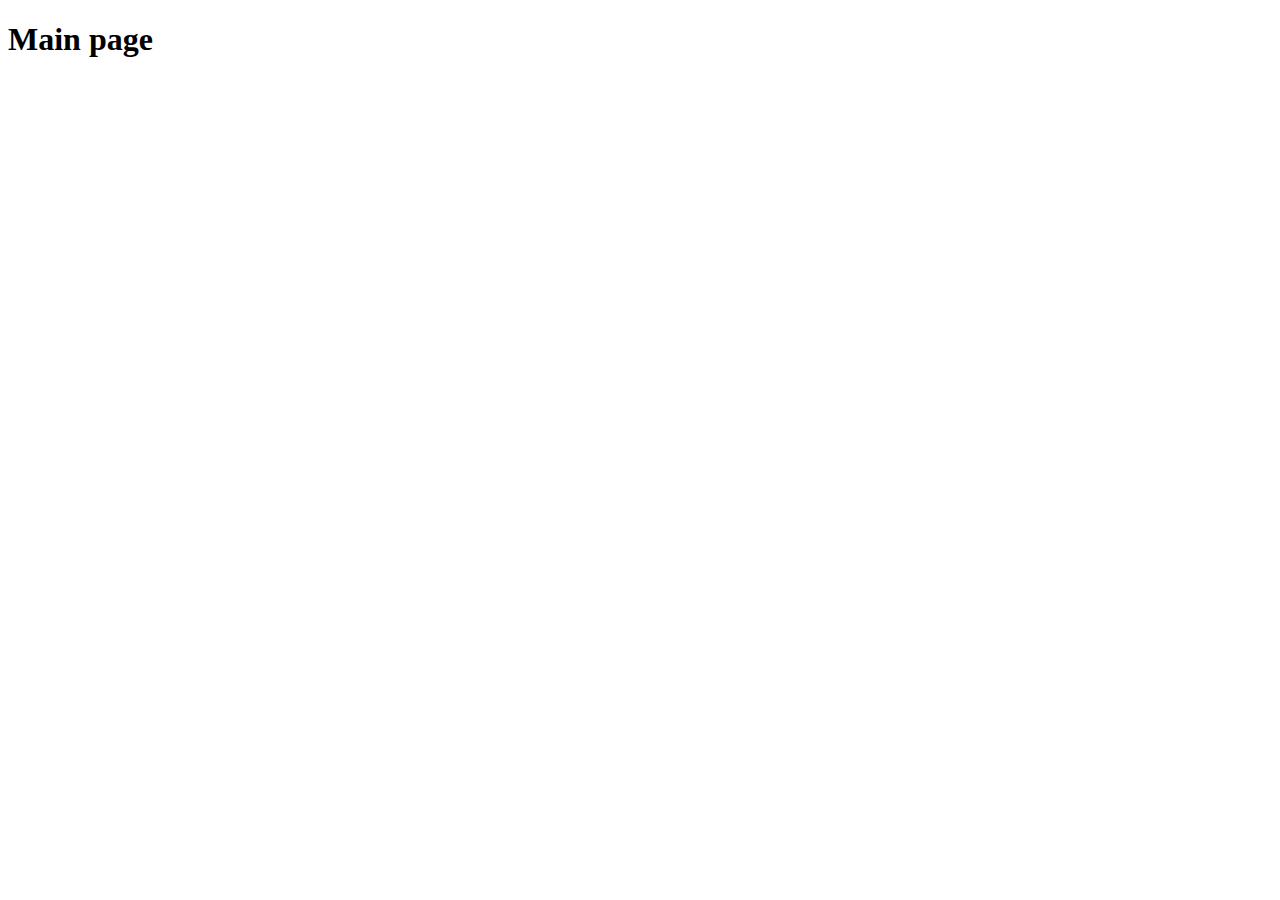
==== index.html @ fa512761 "first commit" ====
<!DOCTYPE html>
<html lang="en">
  <head>
    <meta charset="UTF-8" />
    <meta name="viewport" content="width=device-width, initial-scale=1.0" />
    <title>Document</title>
  </head>
  <body>
    <h1>Main page</h1>
  </body>
</html>
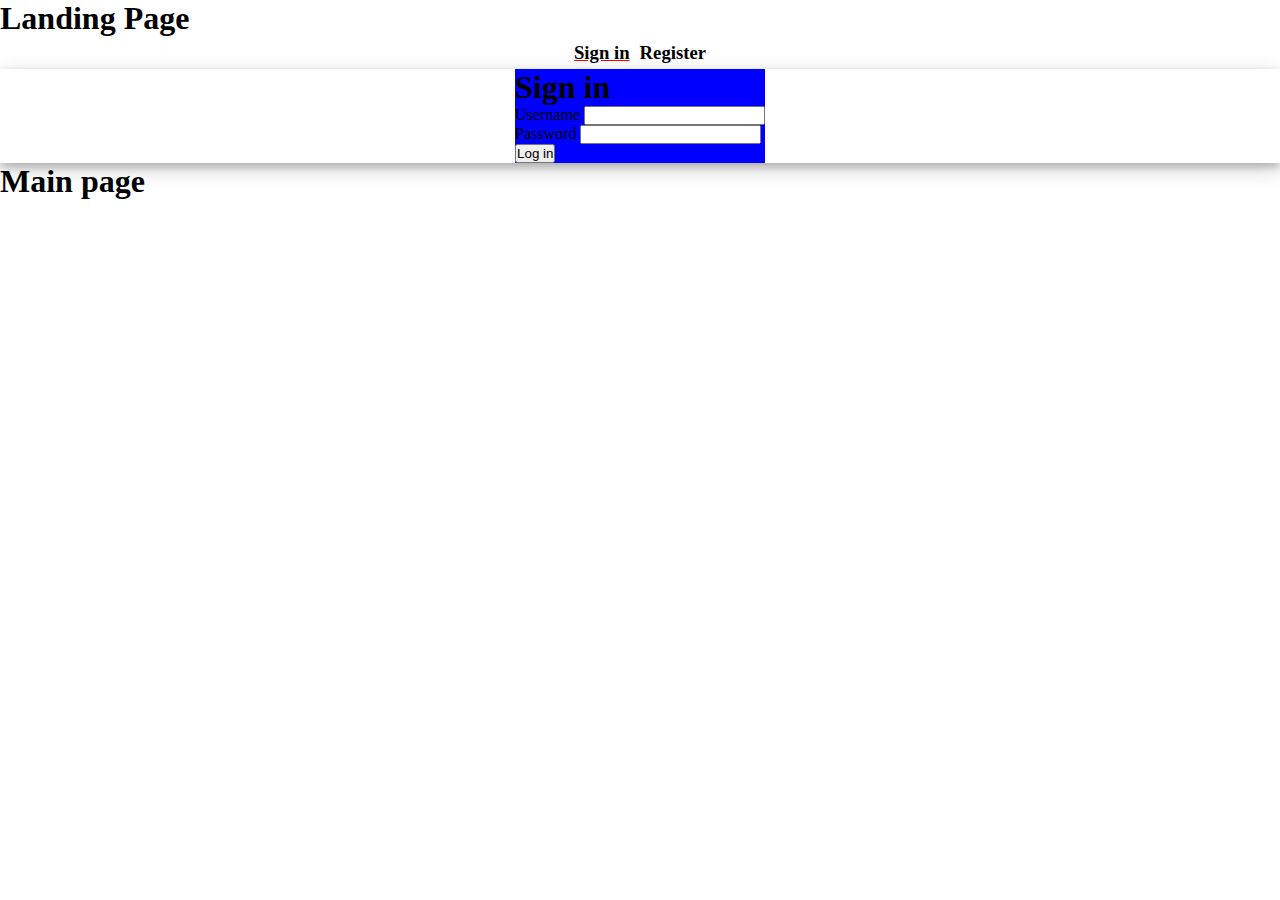
==== commit ca63dc77: "deleted something made new file index for landing purposes" ====
--- a/index.html
+++ b/index.html
@@ -5,7 +5,55 @@
     <meta name="viewport" content="width=device-width, initial-scale=1.0" />
     <title>Document</title>
   </head>
-  <body>
+  <body><!DOCTYPE html>
+    <html lang="en">
+      <head>
+        <meta charset="UTF-8" />
+        <meta name="viewport" content="width=device-width, initial-scale=1.0" />
+        <link rel="stylesheet" href="../assets/styles/landing.css">
+        <title>Landing Page</title>
+      </head>
+      <body>
+        <h1>Landing Page</h1>
+        <section class="switch">
+          <div class="switch-left">
+            <h3>Sign in</h3>
+          </div>
+          <div class="switch-right">
+            <h3 ondblclick="switchReg()">Register</h3>
+          </div>
+        </section>
+        <section class="landing">
+            <div class="login">
+                <h1>Sign in</h1>
+                <form action="">
+                <label for="username">Username</label>
+                <input type="text" name="username" /><br>
+                <label for="password">Password</label>
+                <input type="password" name="password" /><br>
+                <input type="submit" value="Log in">
+                </form>
+            </div>
+            <div class="register" id="reg">
+              <h1>Register</h1>
+                <form onsubmit="createUser()" id="register">
+                    <label for="fullname">Full name</label>
+                    <input type="text" name="fullname" /><br />
+                    <label for="username">Username</label>
+                    <input type="text" name="username" /><br />
+                    <label for="email">Email</label>
+                    <input type="email" name="email" /><br />
+                    <label for="password">Password</label>
+                    <input type="text" name="password" /><br />
+                    <input type="submit" value="Register" />
+                </form>
+            </div>
+        </section>
+        <script src="../assets/scripts/landing.js"></script>
+        </body>
+      </body>
+    </html>
+    
     <h1>Main page</h1>
   </body>
 </html>
--- a/assets/styles/landing.css
+++ b/assets/styles/landing.css
@@ -0,0 +1,33 @@
+* {
+  margin: 0%;
+  padding: 0%;
+}
+/* main */
+section {
+  display: flex;
+  justify-content: center;
+}
+
+section .login {
+  background-color: blue;
+}
+.switch-left h3 {
+  text-decoration: underline;
+  text-decoration-color: red;
+}
+.register {
+  display: none;
+  background-color: red;
+}
+
+.switch div h3 {
+  padding: 5px;
+}
+
+.switch div h3:hover {
+  background-color: gray;
+}
+
+section.landing {
+  box-shadow: 0 4px 8px 0 rgba(0, 0, 0, 0.2), 0 6px 20px 0 rgba(0, 0, 0, 0.19);
+}
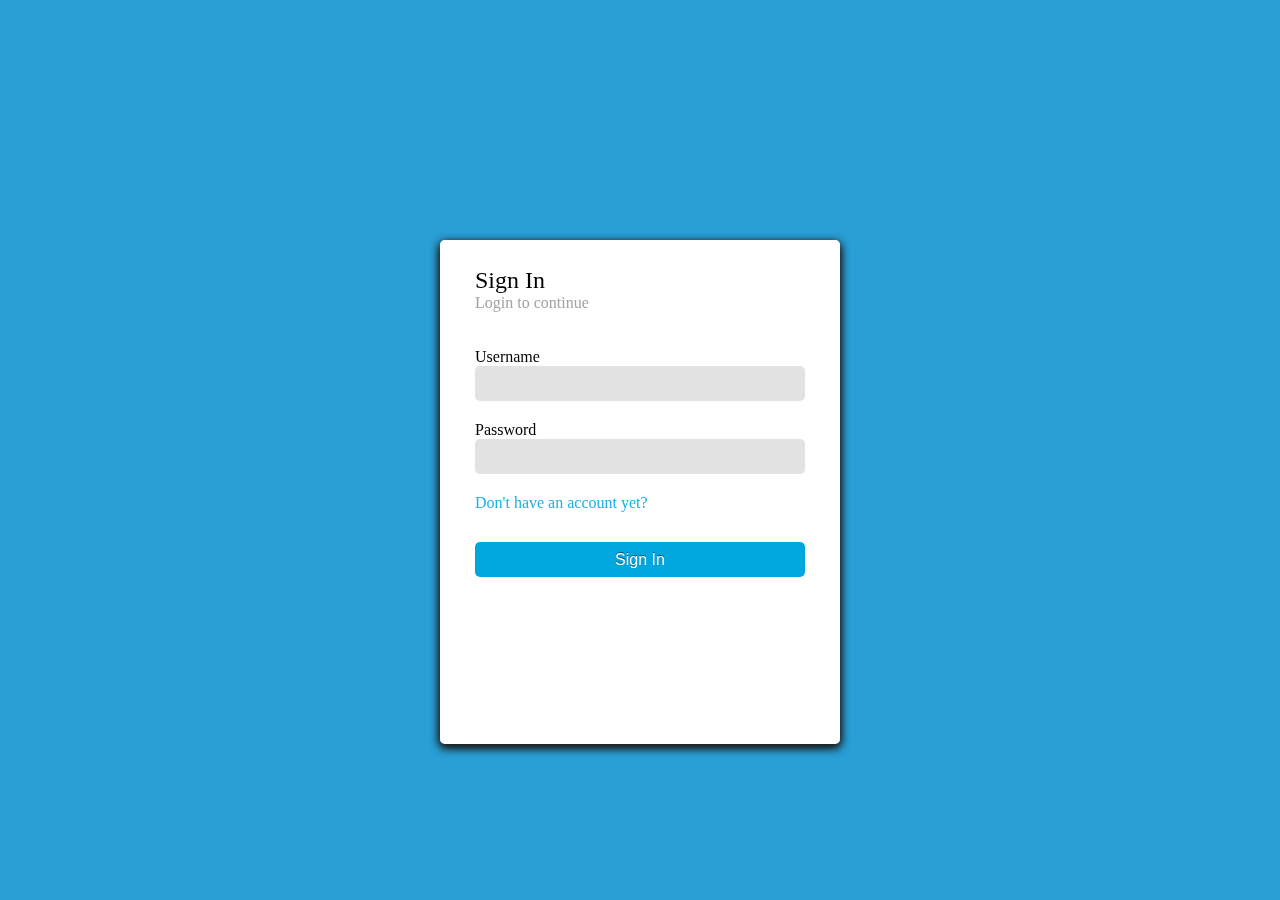
==== commit 34b0a20e: "asd" ====
--- a/index.html
+++ b/index.html
@@ -3,57 +3,109 @@
   <head>
     <meta charset="UTF-8" />
     <meta name="viewport" content="width=device-width, initial-scale=1.0" />
-    <title>Document</title>
+    <link href="./assets/images/brn-ico.png" rel="shortcut icon" />
+    <link rel="stylesheet" href="./assets/styles/landing.css">
+    <link rel="stylesheet" href="./assets/styles/preloader.css">
+    <title>Brainiac | Login</title>
   </head>
-  <body><!DOCTYPE html>
-    <html lang="en">
-      <head>
-        <meta charset="UTF-8" />
-        <meta name="viewport" content="width=device-width, initial-scale=1.0" />
-        <link rel="stylesheet" href="../assets/styles/landing.css">
-        <title>Landing Page</title>
-      </head>
-      <body>
-        <h1>Landing Page</h1>
-        <section class="switch">
-          <div class="switch-left">
-            <h3>Sign in</h3>
+  <body>
+     <!-- Preloader -->
+     <div class="preloader">
+     <i class="brainLoader"></i>
+     </div>
+    <!-- Sign-in/Register modal -->
+    <div class="flexbox">
+      <div class="content">
+        <!-- ***login part ***-->
+        <form onsubmit="">
+          <div id="login" class="box show">
+            <div class="field">
+              <div class="sign-in">Sign In<br><small>Login to continue</small></div>
+            </div>
+            <div class="field">
+              <label>Username</label>
+              <input type="text">
+            </div>
+            <div class="field">
+              <label>Password</label>
+              <input type="password">
+            </div>
+            <div class="field">
+              <a href="#" id="account" class="trouble">Don't have an account yet?</a>
+            </div>
+            <div class="field">
+              <button type="submit" class="btn-sign-in">Sign In</button>
+            </div>
           </div>
-          <div class="switch-right">
-            <h3 ondblclick="switchReg()">Register</h3>
+        </form>
+        <!-- ***register part*** -->
+        <div id="register" class="box hide">
+          <div class="field">
+            <div class="sign-in">Register<br><small>Create your account</small></div>
           </div>
-        </section>
-        <section class="landing">
-            <div class="login">
-                <h1>Sign in</h1>
-                <form action="">
+            <form id="create-user" onsubmit="event.preventDefault(); createUser()">
+              <div class="field">
+                <label>Full name</label>
+                <input type="text" name="fullname" placeholder="eg.. John Doe" required>
+              </div>
+              <div class="field">
+                <label>Username</label>
+                <input type="text" name="username" placeholder="eg.. algebrainiac3435" required>
+              </div>
+              <div class="field">
+                <label>Email</label>
+                <input type="email" name="email" placeholder="eg.. albert.einstein@time.com"  required>
+              </div>
+              <div class="field">
+                <label>Password</label>
+                <input type="password" name="password" required>
+              </div>
+            <div class="field">
+              <a href="#" id="back" class="trouble">Back to login</a>
+            </div>
+            <div class="field">
+              <button type="submit" class="btn-sign-in">Sign up</button>
+            </div>
+          </form>
+        </div>
+      </div>
+    </div>
+    <!-- <section class="switch">
+      <div class="switch-left">
+        <h3 onclick="switchLog()">Sign in</h3>
+      </div>
+      <div class="switch-right">
+        <h3 onclick="switchReg()">Register</h3>
+      </div>
+    </section>
+    <section class="landing">
+        <div class="login" id="log">
+            <h1>Sign in</h1><br>
+            <form action="">
+            <label for="username">Username</label>
+            <input type="text" name="username" /><br>
+            <label for="password">Password</label>
+            <input type="password" name="password" /><br>
+            <input type="submit" value="Log in">
+            </form>
+        </div>
+        <div class="register" id="reg">
+          <h1>Register</h1><br><br>
+            <form onsubmit="event.preventDefault(); createUser()" id="register">
+                <label for="fullname">Full name</label>
+                <input type="text" name="fullname" /><br />
                 <label for="username">Username</label>
-                <input type="text" name="username" /><br>
+                <input type="text" name="username" /><br />
+                <label for="email">Email</label><br>
+                <input type="email" name="email" /><br />
                 <label for="password">Password</label>
-                <input type="password" name="password" /><br>
-                <input type="submit" value="Log in">
-                </form>
-            </div>
-            <div class="register" id="reg">
-              <h1>Register</h1>
-                <form onsubmit="createUser()" id="register">
-                    <label for="fullname">Full name</label>
-                    <input type="text" name="fullname" /><br />
-                    <label for="username">Username</label>
-                    <input type="text" name="username" /><br />
-                    <label for="email">Email</label>
-                    <input type="email" name="email" /><br />
-                    <label for="password">Password</label>
-                    <input type="text" name="password" /><br />
-                    <input type="submit" value="Register" />
-                </form>
-            </div>
-        </section>
-        <script src="../assets/scripts/landing.js"></script>
-        </body>
-      </body>
-    </html>
-    
-    <h1>Main page</h1>
+                <input type="text" name="password" /><br />
+                <input type="submit" value="Register" />
+            </form>
+        </div>
+    </section> -->
+    <script src="https://ajax.googleapis.com/ajax/libs/jquery/3.5.1/jquery.min.js"></script>
+    <script src="./assets/scripts/landing.js"></script>
+    </body>
   </body>
 </html>
--- a/assets/styles/landing.css
+++ b/assets/styles/landing.css
@@ -2,32 +2,136 @@
   margin: 0%;
   padding: 0%;
 }
-/* main */
-section {
+body {
+  background: url(../images/brain.jpg) no-repeat center center fixed;
+  -webkit-background-size: cover;
+  -moz-background-size: cover;
+  -o-background-size: cover;
+  background-size: cover;
+  width: 100%;
+  min-height: 100%;
+  overflow-x: hidden;
+}
+
+.flexbox {
+  /* background: linear-gradient(155deg, #3bc1ed, #165f78, #003040); */
+  width: 100%;
+  min-height: 100%;
+  position: absolute;
+  top: 0;
+  left: 0;
   display: flex;
   justify-content: center;
+  align-items: center;
 }
 
-section .login {
-  background-color: blue;
-}
-.switch-left h3 {
-  text-decoration: underline;
-  text-decoration-color: red;
-}
-.register {
-  display: none;
-  background-color: red;
+.content {
+  width: 100%;
+  height: 420px;
+  margin: 50px 20px;
+  position: relative;
+  transition: height 0.25s;
 }
 
-.switch div h3 {
-  padding: 5px;
+.content.high {
+  height: 450px;
 }
 
-.switch div h3:hover {
-  background-color: gray;
+.box {
+  background: white;
+  width: calc(100% - 50px);
+  height: 120%;
+  padding: 0 25px;
+  position: absolute;
+  top: 0;
+  left: 0;
+  border-radius: 5px;
+  box-shadow: 0 3px 10px #1a1a1a;
+  transition: transform 0.5s;
 }
 
-section.landing {
-  box-shadow: 0 4px 8px 0 rgba(0, 0, 0, 0.2), 0 6px 20px 0 rgba(0, 0, 0, 0.19);
+.box#login.show {
+  z-index: 1;
+  transform: rotateY(0deg);
 }
+
+.box#login.hide {
+  z-index: 0;
+  transform: rotateY(180deg);
+}
+
+.box#register.show {
+  z-index: 1;
+  transform: rotateY(0deg);
+}
+
+.box#register.hide {
+  z-index: 0;
+  transform: rotateY(180deg);
+}
+
+.field:first-child {
+  padding-top: 20px;
+}
+
+.field {
+  margin: 0 10px;
+  margin-bottom: 20px;
+}
+
+.field > input {
+  font-size: 16px;
+  background: #e2e2e2;
+  width: 100%;
+  height: 35px;
+  padding: 0 10px;
+  border: none;
+  outline: none;
+  box-sizing: border-box;
+  border-radius: 5px;
+}
+
+.sign-in {
+  font-size: 24px;
+  line-height: 20px;
+  padding: 10px 0 15px;
+}
+
+.sign-in > small {
+  color: #a2a2a2;
+  font-weight: normal;
+  font-size: 16px;
+}
+
+.btn-sign-in {
+  color: white;
+  font-size: 16px;
+  background: #00a6de;
+  width: 100%;
+  height: 35px;
+  border: none;
+  margin: 10px 0 20px;
+  outline: none;
+  cursor: pointer;
+  border-radius: 5px;
+  text-shadow: 0 -1px #00506b;
+}
+
+.btn-sign-in:active {
+  background: #008ab8;
+}
+
+.trouble {
+  color: #1bb1e3;
+  text-decoration: none;
+}
+
+.trouble:hover {
+  text-decoration: underline;
+}
+
+@media (min-width: 480px) {
+  .content {
+    width: 400px;
+  }
+}
--- a/assets/styles/preloader.css
+++ b/assets/styles/preloader.css
@@ -0,0 +1,44 @@
+/* Preloader css */
+.preloader {
+  position: fixed;
+  top: 0;
+  bottom: 0;
+  left: 0;
+  right: 0;
+  height: 100vh;
+  background-color: #299fd6;
+  animation: disappear 5s linear forwards;
+  display: flex;
+  justify-content: center;
+  align-items: center;
+}
+.brainLoader {
+  height: 100px;
+  width: 100px;
+  display: block;
+  transform: scale(1);
+  background-image: url(https://image.ibb.co/fkybha/loader.png);
+  animation: loading 2.5s steps(75) infinite;
+  margin: 0 auto;
+}
+
+@keyframes disappear {
+  0%,
+  90% {
+    opacity: 1;
+    z-index: 100;
+  }
+  100% {
+    opacity: 0;
+    z-index: -1;
+  }
+}
+
+@keyframes loading {
+  0% {
+    background-position: 0 0%;
+  }
+  100% {
+    background-position: 0 100%;
+  }
+}
